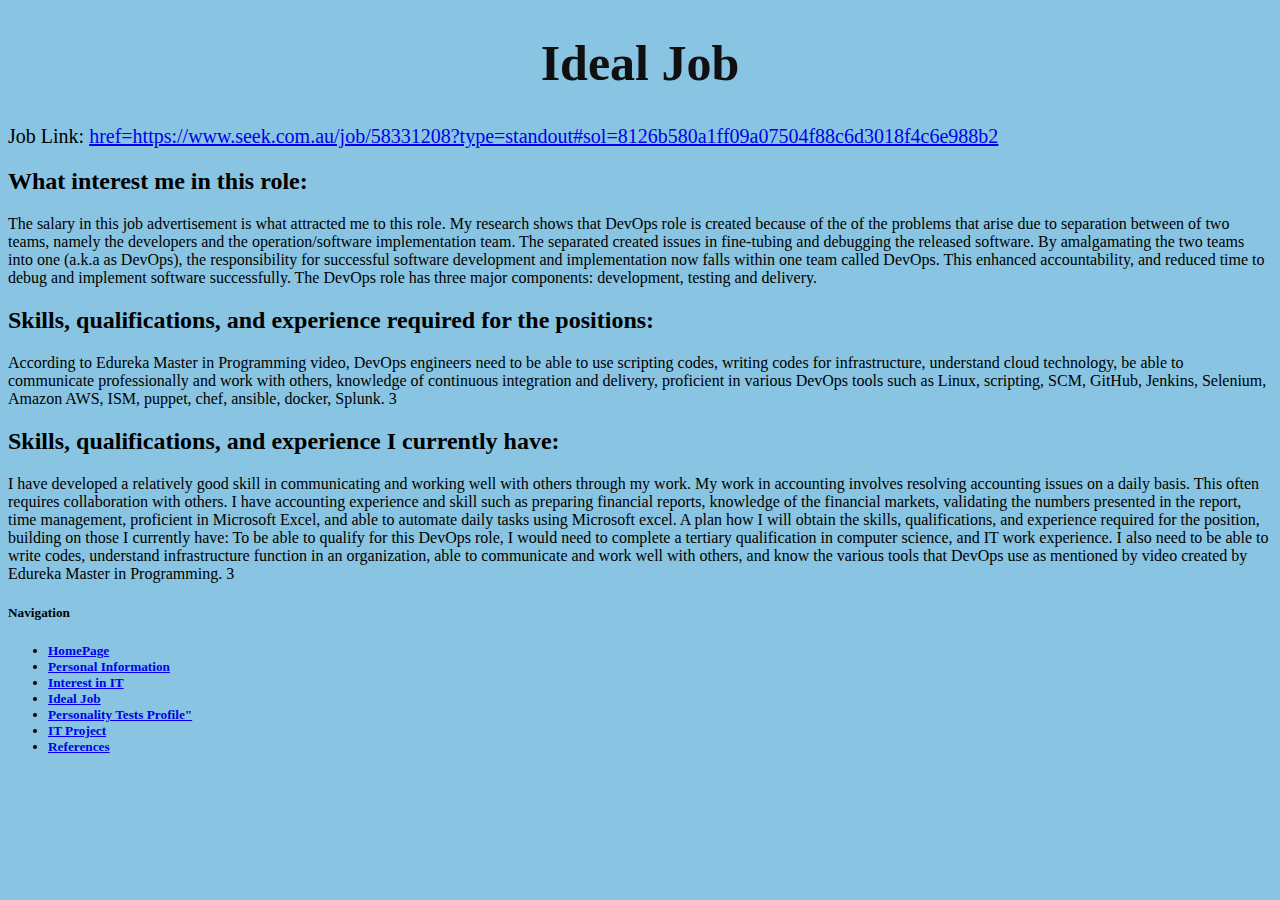
==== ideal-job.html @ 30211a88 "Updated Assignment 1 using css" ====
<!doctype HTML>
<html>

<head>
<title>Ideal Job</title>
<link rel="stylesheet" href="css/style.css"
</head>

<body>

<h1>Ideal Job </h1>
<p>Job Link:
<a href="https://www.seek.com.au/job/58331208?type=standout#sol=8126b580a1ff09a07504f88c6d3018f4c6e988b2">href=https://www.seek.com.au/job/58331208?type=standout#sol=8126b580a1ff09a07504f88c6d3018f4c6e988b2 </a>
</p>


<h2>What interest me in this role:</h2>
The salary in this job advertisement is what attracted me to this role.  My research shows that DevOps role is created because of the of the problems that arise due to separation between of two teams, namely the developers and the operation/software implementation team.  The separated created issues in fine-tubing and debugging the released software.  By amalgamating the two teams into one (a.k.a as DevOps), the responsibility for successful software development and  implementation now falls within one team called DevOps. This enhanced accountability, and reduced time to debug and implement software successfully.    The DevOps role has three major components: development, testing and delivery.


<h2>Skills, qualifications, and experience required for the positions:</h2>
According to Edureka Master in Programming video, DevOps engineers need to be able to use scripting codes, writing codes for infrastructure, understand cloud technology, be able to communicate professionally and work with others, knowledge of continuous integration and delivery, proficient in various DevOps tools such as Linux, scripting,   SCM, GitHub,  Jenkins, Selenium, Amazon AWS,  ISM, puppet, chef, ansible, docker, Splunk. 3


<h2>Skills, qualifications, and experience I currently have:</h2>
I have developed a relatively good skill in communicating and working well with others through my work.  My work in accounting involves resolving accounting issues on a daily basis. This often requires collaboration with others.  I have accounting experience and skill such as preparing financial reports, knowledge of the financial markets, validating the numbers presented in the report, time management,  proficient in Microsoft Excel, and able to automate daily tasks using Microsoft excel.
A plan how I will obtain the skills, qualifications, and experience required for the position, building on those  I currently have:
To be able to qualify for this DevOps role, I would need to complete a tertiary qualification in computer science, and IT work experience.    I also need to be able to write codes, understand infrastructure function in an organization, able to communicate and work well with others, and know the various tools that DevOps use as mentioned by video created by Edureka Master in Programming. 3

<h5> Navigation <h5>
  <ul>
    <li> <a href="index.html"> HomePage</a></li>
    <li> <a href="personal-information.html">Personal Information </a> </li>
    <li> <a href="interest-in-it.html">Interest in IT </a> </li>
    <li> <a href="ideal-job.html"> Ideal Job </a></li>
    <li> <a href="personality-test-profile.html">Personality Tests Profile" </a> </li>
    <li> <a href="it-project.html">IT Project </a></li>
  <li> <a href="references.html"> References </a> </li>
  </ul>
</body>
<html>
---- css/style.css ----
body {
  background-color: #89C5E2;
}

  h1{
    color: #101010;
    font-size: 50px;
    text-align: center;
  }

p{
  font-size: 20px;
}

img {
  
}
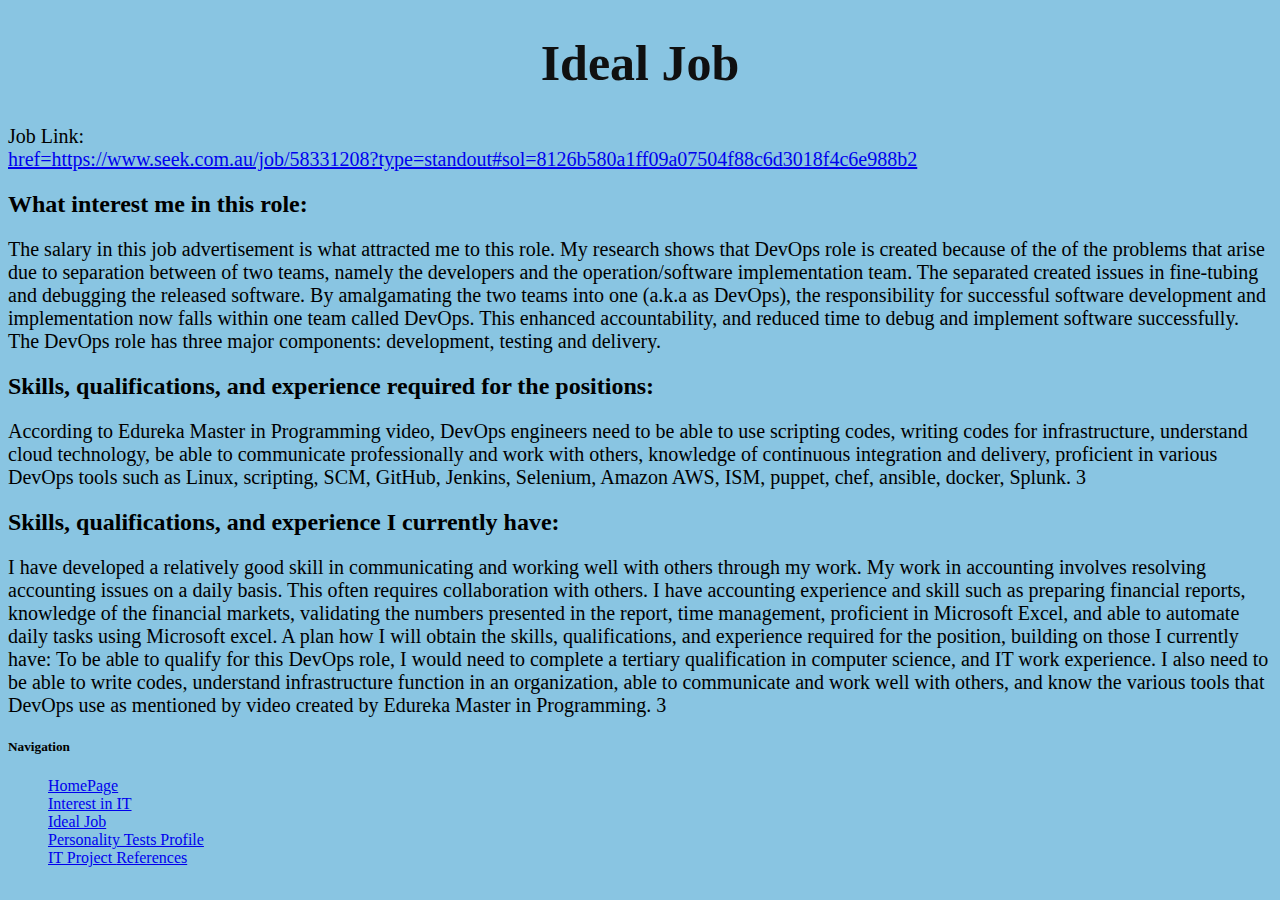
==== commit 535de89e: "Layout" ====
--- a/ideal-job.html
+++ b/ideal-job.html
@@ -8,35 +8,45 @@
 </head>
 
 <body>
+<header>
+<h1>Ideal Job </h1>
 
-<h1>Ideal Job </h1>
-<p>Job Link:
-<a href="https://www.seek.com.au/job/58331208?type=standout#sol=8126b580a1ff09a07504f88c6d3018f4c6e988b2">href=https://www.seek.com.au/job/58331208?type=standout#sol=8126b580a1ff09a07504f88c6d3018f4c6e988b2 </a>
-</p>
+</header>
+
+<main>
+
+  <p>Job Link:<br>
+    
+  <a href="https://www.seek.com.au/job/58331208?type=standout#sol=8126b580a1ff09a07504f88c6d3018f4c6e988b2">href=https://www.seek.com.au/job/58331208?type=standout#sol=8126b580a1ff09a07504f88c6d3018f4c6e988b2 </a>
+  </p>
 
 
 <h2>What interest me in this role:</h2>
-The salary in this job advertisement is what attracted me to this role.  My research shows that DevOps role is created because of the of the problems that arise due to separation between of two teams, namely the developers and the operation/software implementation team.  The separated created issues in fine-tubing and debugging the released software.  By amalgamating the two teams into one (a.k.a as DevOps), the responsibility for successful software development and  implementation now falls within one team called DevOps. This enhanced accountability, and reduced time to debug and implement software successfully.    The DevOps role has three major components: development, testing and delivery.
+<p>The salary in this job advertisement is what attracted me to this role.  My research shows that DevOps role is created because of the of the problems that arise due to separation between of two teams, namely the developers and the operation/software implementation team.  The separated created issues in fine-tubing and debugging the released software.  By amalgamating the two teams into one (a.k.a as DevOps), the responsibility for successful software development and  implementation now falls within one team called DevOps. This enhanced accountability, and reduced time to debug and implement software successfully.    The DevOps role has three major components: development, testing and delivery.
+</p>
+
+<h2>Skills, qualifications, and experience required for the positions:</h2>
+<p>According to Edureka Master in Programming video, DevOps engineers need to be able to use scripting codes, writing codes for infrastructure, understand cloud technology, be able to communicate professionally and work with others, knowledge of continuous integration and delivery, proficient in various DevOps tools such as Linux, scripting,   SCM, GitHub,  Jenkins, Selenium, Amazon AWS,  ISM, puppet, chef, ansible, docker, Splunk. 3
+</p>
+
+<h2>Skills, qualifications, and experience I currently have:</h2>
+<p>I have developed a relatively good skill in communicating and working well with others through my work.  My work in accounting involves resolving accounting issues on a daily basis. This often requires collaboration with others.  I have accounting experience and skill such as preparing financial reports, knowledge of the financial markets, validating the numbers presented in the report, time management,  proficient in Microsoft Excel, and able to automate daily tasks using Microsoft excel.
+A plan how I will obtain the skills, qualifications, and experience required for the position, building on those  I currently have:
+To be able to qualify for this DevOps role, I would need to complete a tertiary qualification in computer science, and IT work experience.    I also need to be able to write codes, understand infrastructure function in an organization, able to communicate and work well with others, and know the various tools that DevOps use as mentioned by video created by Edureka Master in Programming. 3
+</p>
+
+</main>
+<h5 text-align: centre> Navigation </h5>
+  <ul>
+    <a href="index.html"> HomePage</a> <br>
+    <a href="interest-in-it.html">Interest in IT </a><br>
+    <a href="ideal-job.html"> Ideal Job </a><br>
+    <a href="personality-test-profile.html">Personality Tests Profile </a><br>
+    <a href="it-project.html">IT Project </a>
+    <a href="references.html"> References </a>
+
+</ul>
 
 
-<h2>Skills, qualifications, and experience required for the positions:</h2>
-According to Edureka Master in Programming video, DevOps engineers need to be able to use scripting codes, writing codes for infrastructure, understand cloud technology, be able to communicate professionally and work with others, knowledge of continuous integration and delivery, proficient in various DevOps tools such as Linux, scripting,   SCM, GitHub,  Jenkins, Selenium, Amazon AWS,  ISM, puppet, chef, ansible, docker, Splunk. 3
-
-
-<h2>Skills, qualifications, and experience I currently have:</h2>
-I have developed a relatively good skill in communicating and working well with others through my work.  My work in accounting involves resolving accounting issues on a daily basis. This often requires collaboration with others.  I have accounting experience and skill such as preparing financial reports, knowledge of the financial markets, validating the numbers presented in the report, time management,  proficient in Microsoft Excel, and able to automate daily tasks using Microsoft excel.
-A plan how I will obtain the skills, qualifications, and experience required for the position, building on those  I currently have:
-To be able to qualify for this DevOps role, I would need to complete a tertiary qualification in computer science, and IT work experience.    I also need to be able to write codes, understand infrastructure function in an organization, able to communicate and work well with others, and know the various tools that DevOps use as mentioned by video created by Edureka Master in Programming. 3
-
-<h5> Navigation <h5>
-  <ul>
-    <li> <a href="index.html"> HomePage</a></li>
-    <li> <a href="personal-information.html">Personal Information </a> </li>
-    <li> <a href="interest-in-it.html">Interest in IT </a> </li>
-    <li> <a href="ideal-job.html"> Ideal Job </a></li>
-    <li> <a href="personality-test-profile.html">Personality Tests Profile" </a> </li>
-    <li> <a href="it-project.html">IT Project </a></li>
-  <li> <a href="references.html"> References </a> </li>
-  </ul>
 </body>
 <html>
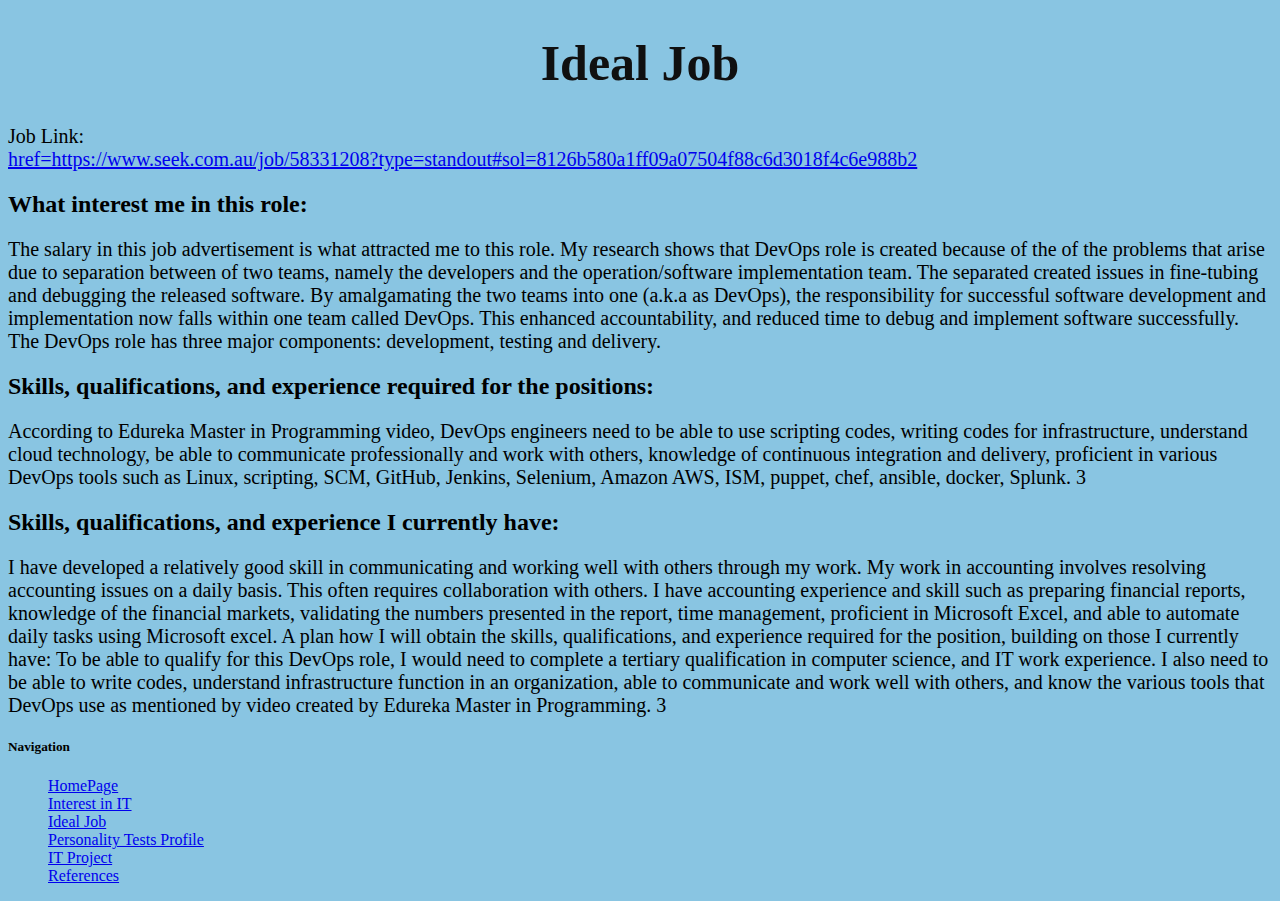
==== commit edb9d0ae: "Changes to layout" ====
--- a/ideal-job.html
+++ b/ideal-job.html
@@ -16,7 +16,7 @@
 <main>
 
   <p>Job Link:<br>
-    
+
   <a href="https://www.seek.com.au/job/58331208?type=standout#sol=8126b580a1ff09a07504f88c6d3018f4c6e988b2">href=https://www.seek.com.au/job/58331208?type=standout#sol=8126b580a1ff09a07504f88c6d3018f4c6e988b2 </a>
   </p>
 
@@ -42,8 +42,8 @@
     <a href="interest-in-it.html">Interest in IT </a><br>
     <a href="ideal-job.html"> Ideal Job </a><br>
     <a href="personality-test-profile.html">Personality Tests Profile </a><br>
-    <a href="it-project.html">IT Project </a>
-    <a href="references.html"> References </a>
+    <a href="it-project.html">IT Project </a><br>
+    <a href="references.html"> References </a><br>
 
 </ul>
 
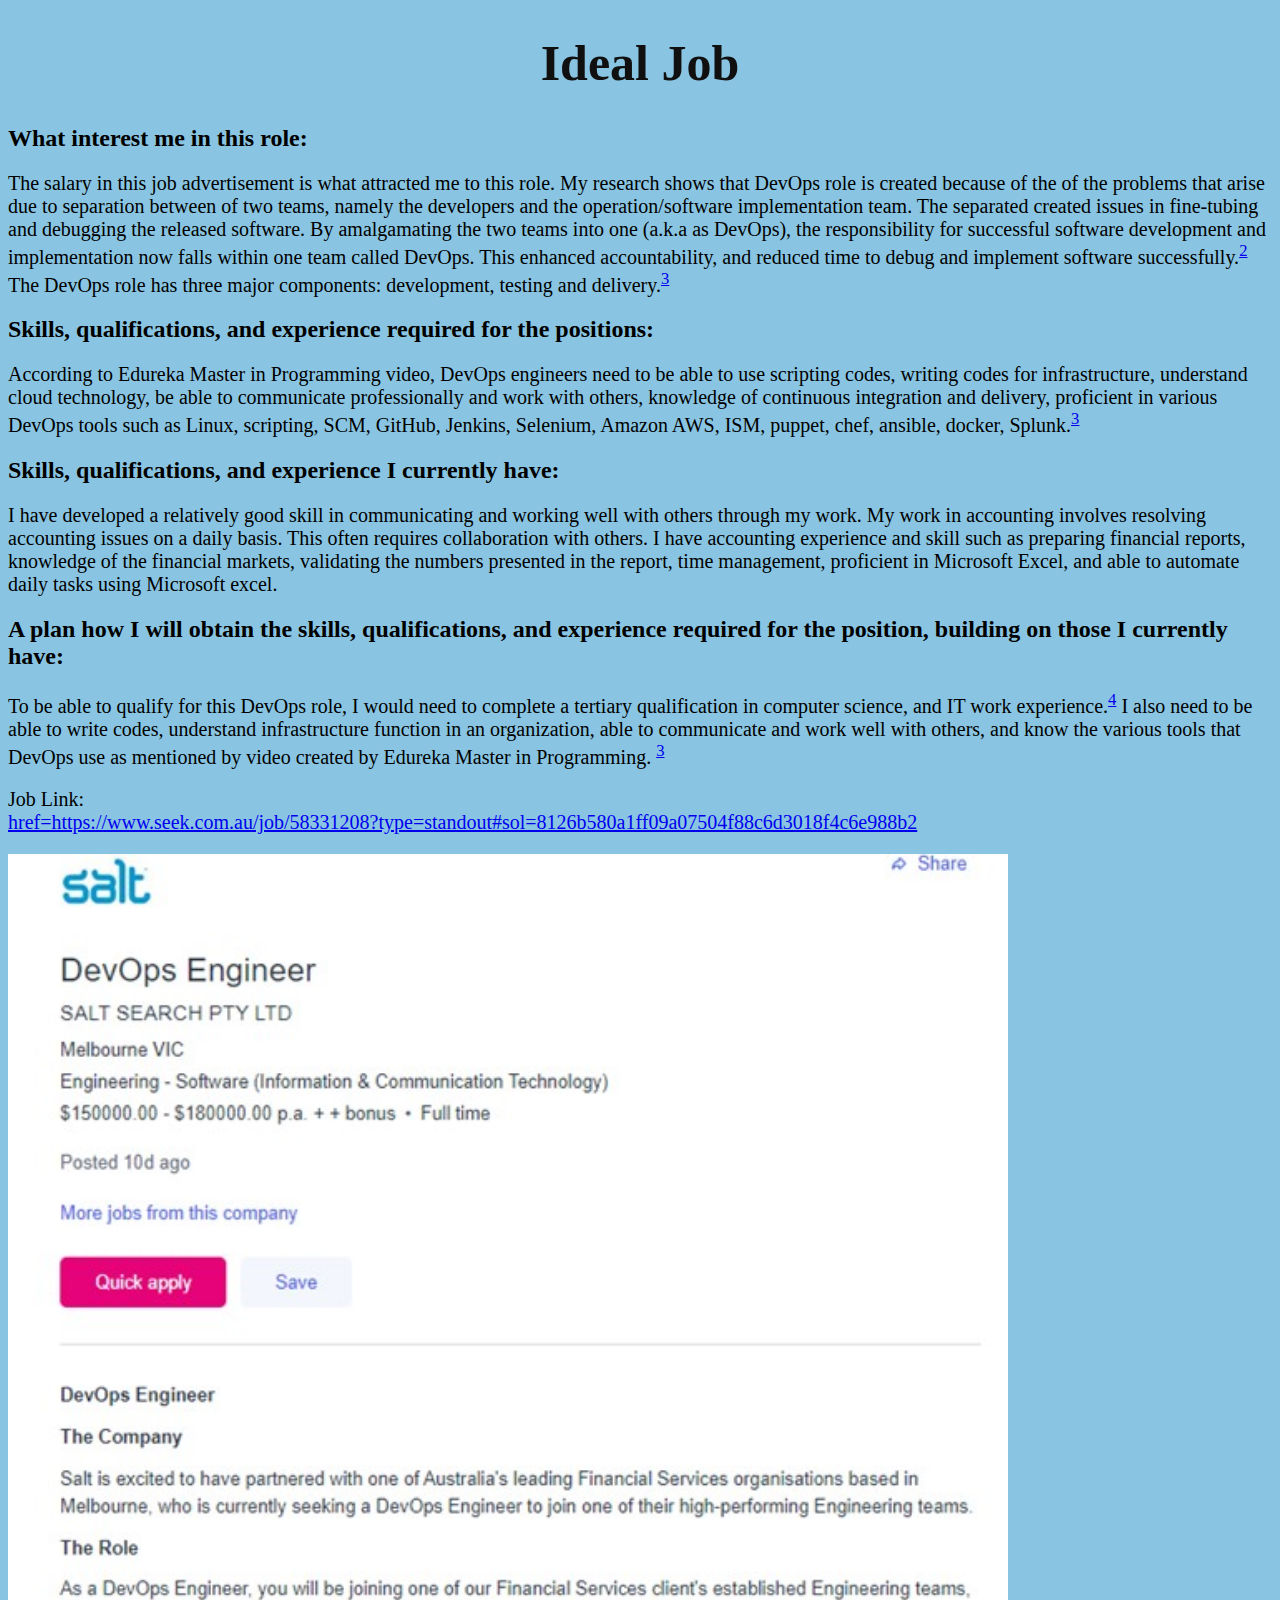
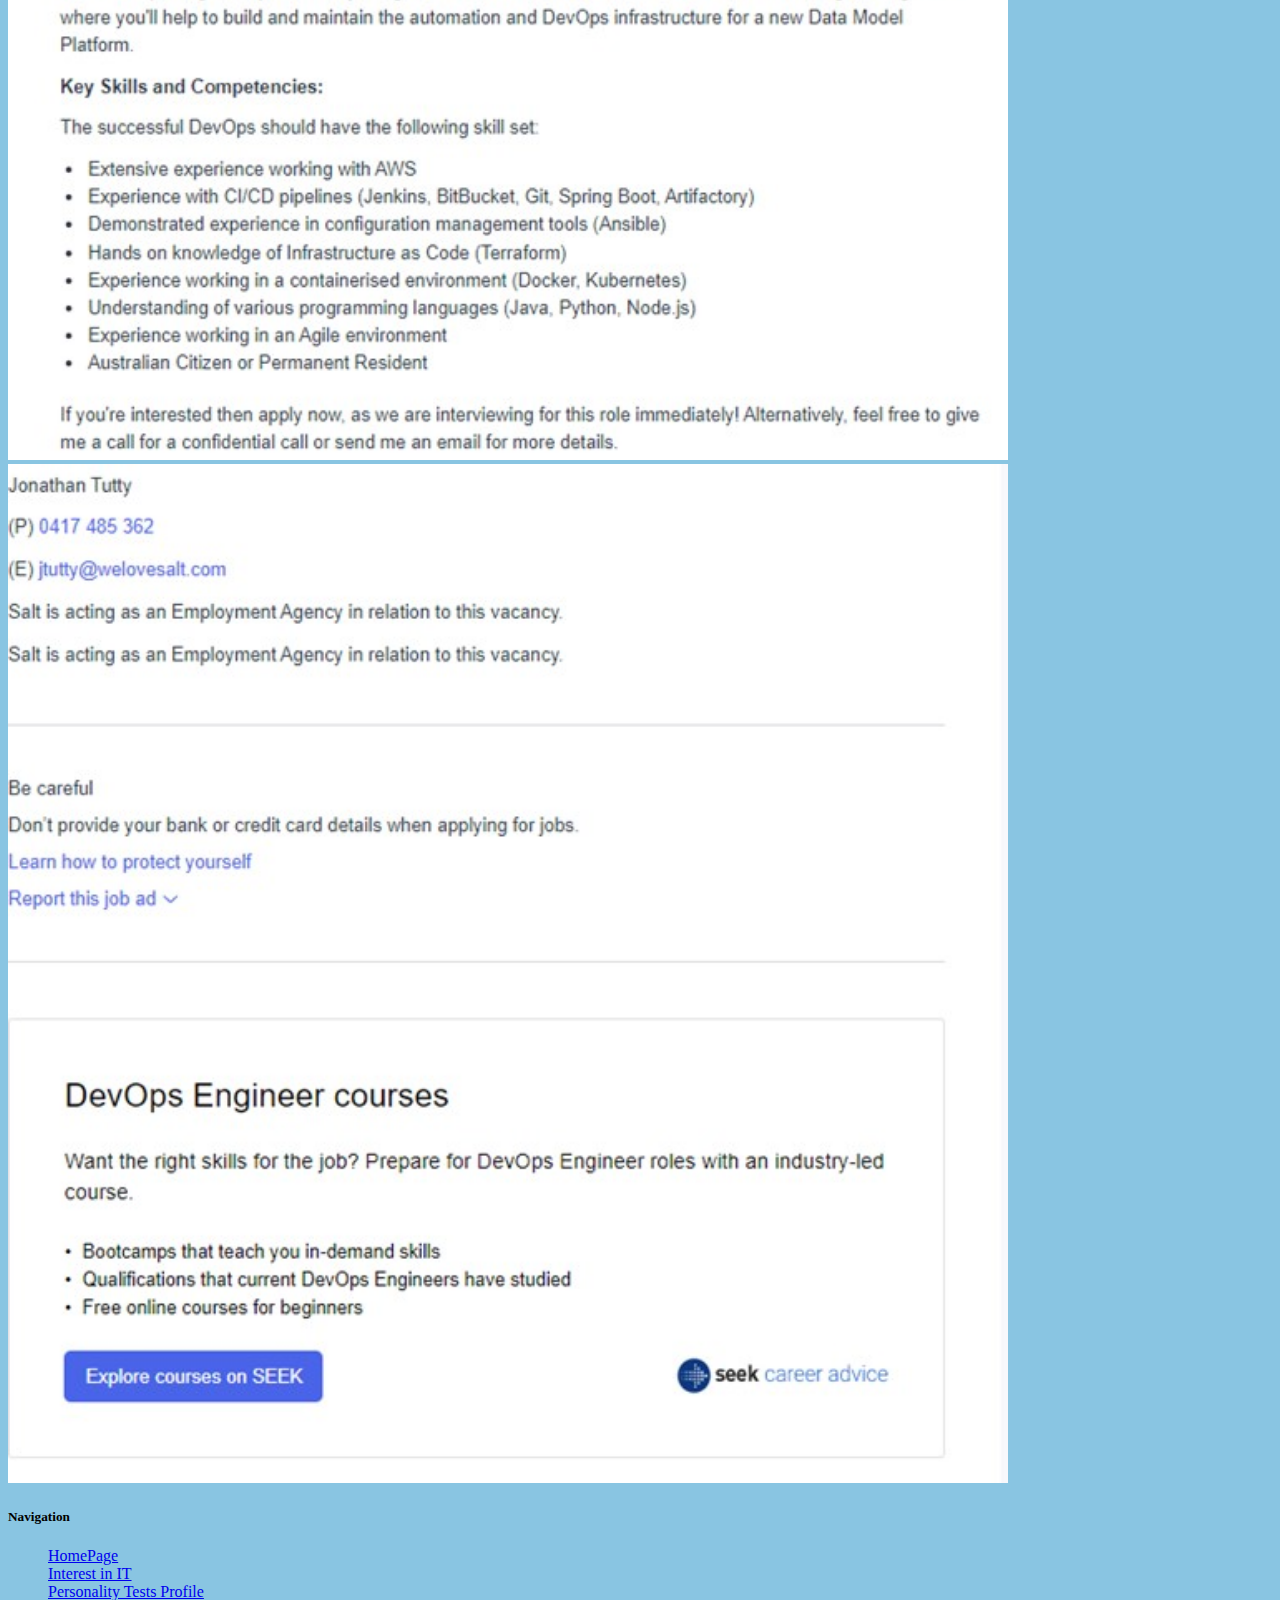
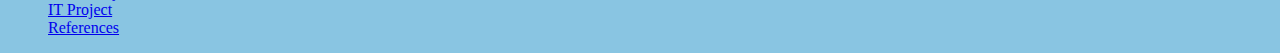
==== commit efeac661: "Updated changes to formatting for assignment 1" ====
--- a/ideal-job.html
+++ b/ideal-job.html
@@ -15,32 +15,64 @@
 
 <main>
 
-  <p>Job Link:<br>
 
-  <a href="https://www.seek.com.au/job/58331208?type=standout#sol=8126b580a1ff09a07504f88c6d3018f4c6e988b2">href=https://www.seek.com.au/job/58331208?type=standout#sol=8126b580a1ff09a07504f88c6d3018f4c6e988b2 </a>
-  </p>
 
 
 <h2>What interest me in this role:</h2>
-<p>The salary in this job advertisement is what attracted me to this role.  My research shows that DevOps role is created because of the of the problems that arise due to separation between of two teams, namely the developers and the operation/software implementation team.  The separated created issues in fine-tubing and debugging the released software.  By amalgamating the two teams into one (a.k.a as DevOps), the responsibility for successful software development and  implementation now falls within one team called DevOps. This enhanced accountability, and reduced time to debug and implement software successfully.    The DevOps role has three major components: development, testing and delivery.
+<p>The salary in this job advertisement is what attracted me to this role.
+  My research shows that DevOps role is created because of the of the problems that arise due to separation between of two teams,
+  namely the developers and the operation/software implementation team.
+  The separated created issues in fine-tubing and debugging the released software.
+  By amalgamating the two teams into one (a.k.a as DevOps), the responsibility for successful software development and
+  implementation now falls within one team called DevOps. This enhanced accountability,
+  and reduced time to debug and implement software successfully.<sup><a href="https://www.youtube.com/watch?v=Xrgk023l4lI">2</a></sup>
+  The DevOps role has three major components: development, testing
+  and delivery.<sup><a href="https://www.bing.com/videos/search?q=devops+engineers+explained&docid=608022740851053979&mid=77E258B943A1D2578D9877E258B943A1D2578D98&view=detail&FORM=VIRE">3</a></sup>
 </p>
 
 <h2>Skills, qualifications, and experience required for the positions:</h2>
-<p>According to Edureka Master in Programming video, DevOps engineers need to be able to use scripting codes, writing codes for infrastructure, understand cloud technology, be able to communicate professionally and work with others, knowledge of continuous integration and delivery, proficient in various DevOps tools such as Linux, scripting,   SCM, GitHub,  Jenkins, Selenium, Amazon AWS,  ISM, puppet, chef, ansible, docker, Splunk. 3
+<p>According to Edureka Master in Programming video, DevOps engineers need to be able to use scripting codes,
+  writing codes for infrastructure, understand cloud technology, be able to communicate professionally and work with others,
+  knowledge of continuous integration and delivery, proficient in various DevOps tools such as Linux, scripting,
+  SCM, GitHub,  Jenkins, Selenium, Amazon AWS,  ISM, puppet, chef, ansible, docker,
+  Splunk.<sup><a href="https://www.bing.com/videos/search?q=devops+engineers+explained&docid=608022740851053979&mid=77E258B943A1D2578D9877E258B943A1D2578D98&view=detail&FORM=VIRE">3</a></sup>
 </p>
 
 <h2>Skills, qualifications, and experience I currently have:</h2>
-<p>I have developed a relatively good skill in communicating and working well with others through my work.  My work in accounting involves resolving accounting issues on a daily basis. This often requires collaboration with others.  I have accounting experience and skill such as preparing financial reports, knowledge of the financial markets, validating the numbers presented in the report, time management,  proficient in Microsoft Excel, and able to automate daily tasks using Microsoft excel.
+<p>I have developed a relatively good skill in communicating and working well with others through my work.
+  My work in accounting involves resolving accounting issues on a daily basis. This often requires collaboration with others.
+  I have accounting experience and skill such as preparing financial reports, knowledge of the financial markets,
+  validating the numbers presented in the report, time management,  proficient in Microsoft Excel, and able to automate daily tasks using Microsoft excel.
+</p>
+
+<h2>
 A plan how I will obtain the skills, qualifications, and experience required for the position, building on those  I currently have:
-To be able to qualify for this DevOps role, I would need to complete a tertiary qualification in computer science, and IT work experience.    I also need to be able to write codes, understand infrastructure function in an organization, able to communicate and work well with others, and know the various tools that DevOps use as mentioned by video created by Edureka Master in Programming. 3
+</h2>
+
+<p>
+To be able to qualify for this DevOps role, I would need to complete a tertiary qualification in computer science,
+and IT work experience.<sup><a href="https://www.seek.com.au/career-advice/role/devops-engineer#qualifications?campaigncode=lrn:skj:sklm:cg:jbd:alpha">4</a></sup>
+I also need to be able to write codes, understand infrastructure function in an organization, able to communicate and work well with others,
+and know the various tools that DevOps use as mentioned by video created by
+Edureka Master in Programming. <sup><a href="https://www.bing.com/videos/search?q=devops+engineers+explained&docid=608022740851053979&mid=77E258B943A1D2578D9877E258B943A1D2578D98&view=detail&FORM=VIRE">3</a></sup>
 </p>
+
+<p>Job Link:<br>
+
+<a href="https://www.seek.com.au/job/58331208?type=standout#sol=8126b580a1ff09a07504f88c6d3018f4c6e988b2">href=https://www.seek.com.au/job/58331208?type=standout#sol=8126b580a1ff09a07504f88c6d3018f4c6e988b2 </a>
+</p>
+<img src= "./Image/Job1.jpg" alt = "Snippet of Job Description no. 1" width=1000  class= "center2">
+
+<img src= "./Image/Job2.jpg" alt = "Snippet of Job Description no.2" width=1000  class= "center2">
+
+
+
 
 </main>
 <h5 text-align: centre> Navigation </h5>
   <ul>
     <a href="index.html"> HomePage</a> <br>
     <a href="interest-in-it.html">Interest in IT </a><br>
-    <a href="ideal-job.html"> Ideal Job </a><br>
     <a href="personality-test-profile.html">Personality Tests Profile </a><br>
     <a href="it-project.html">IT Project </a><br>
     <a href="references.html"> References </a><br>
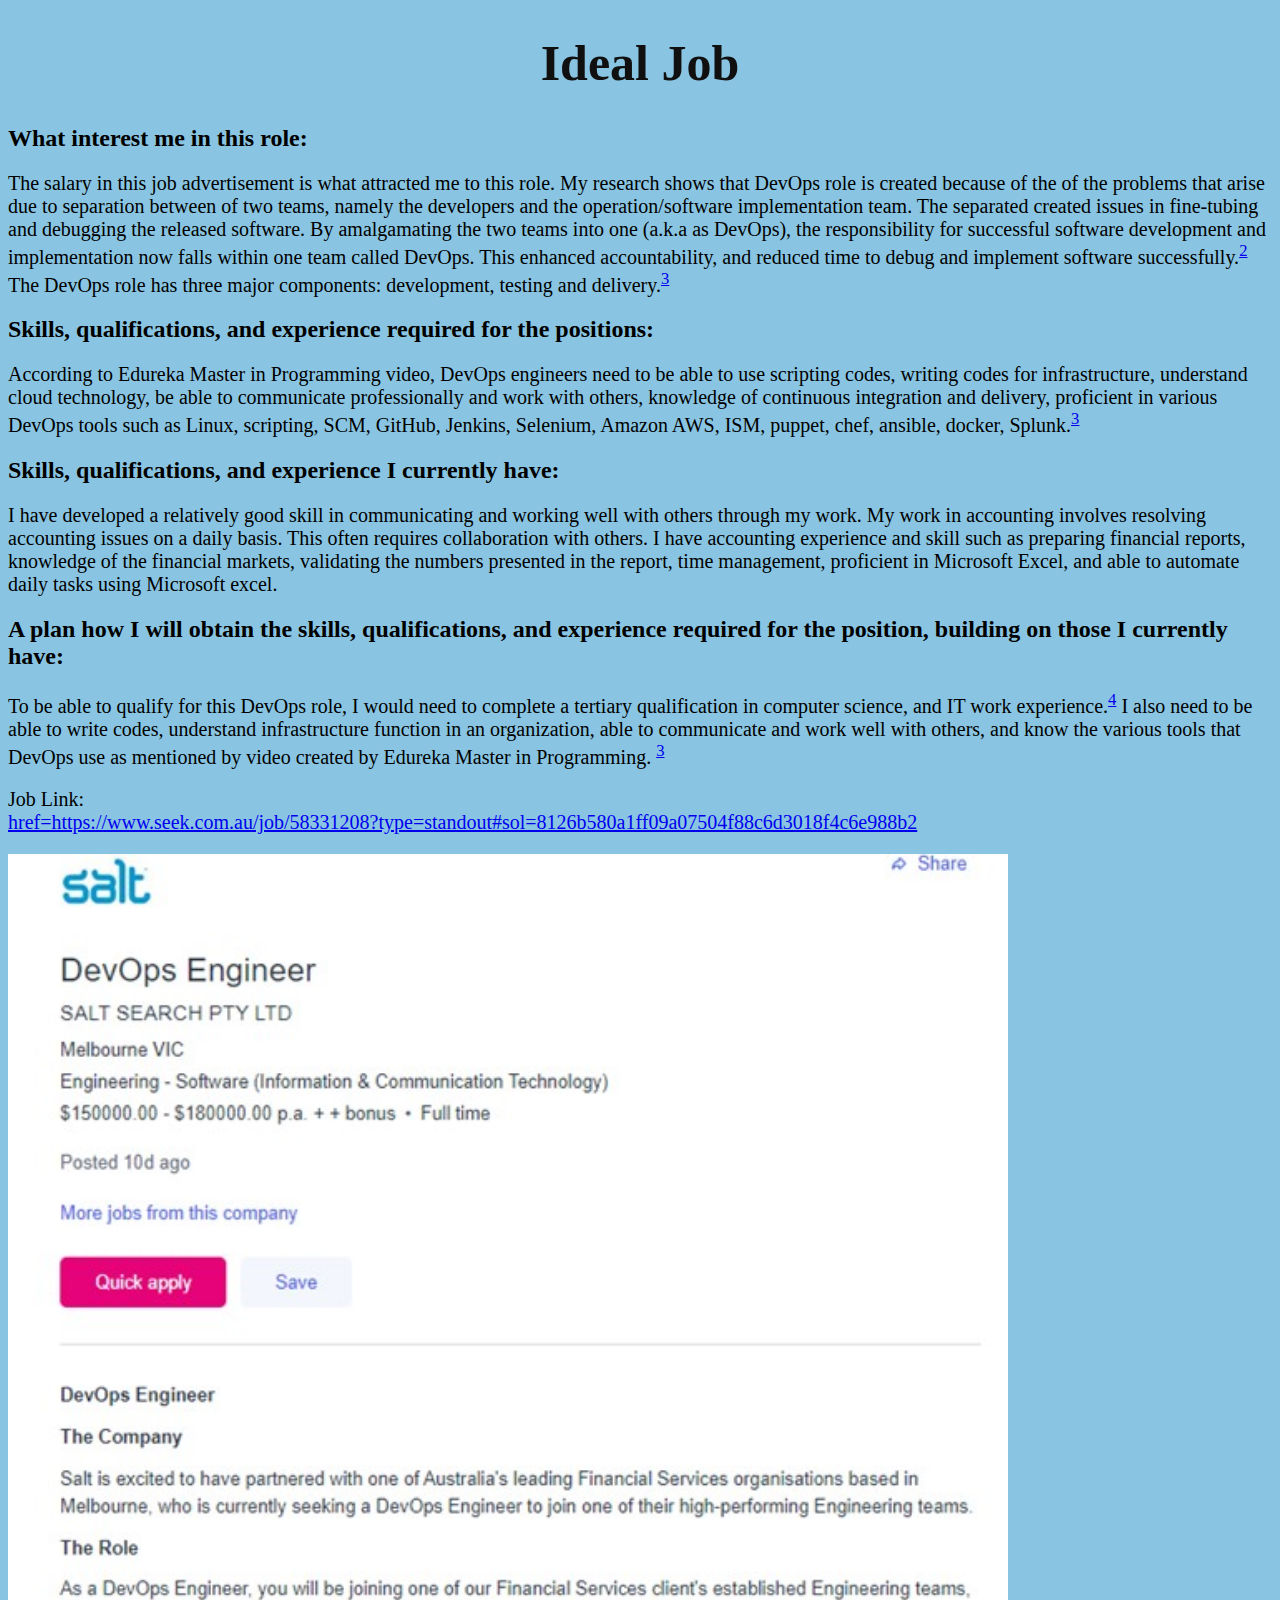
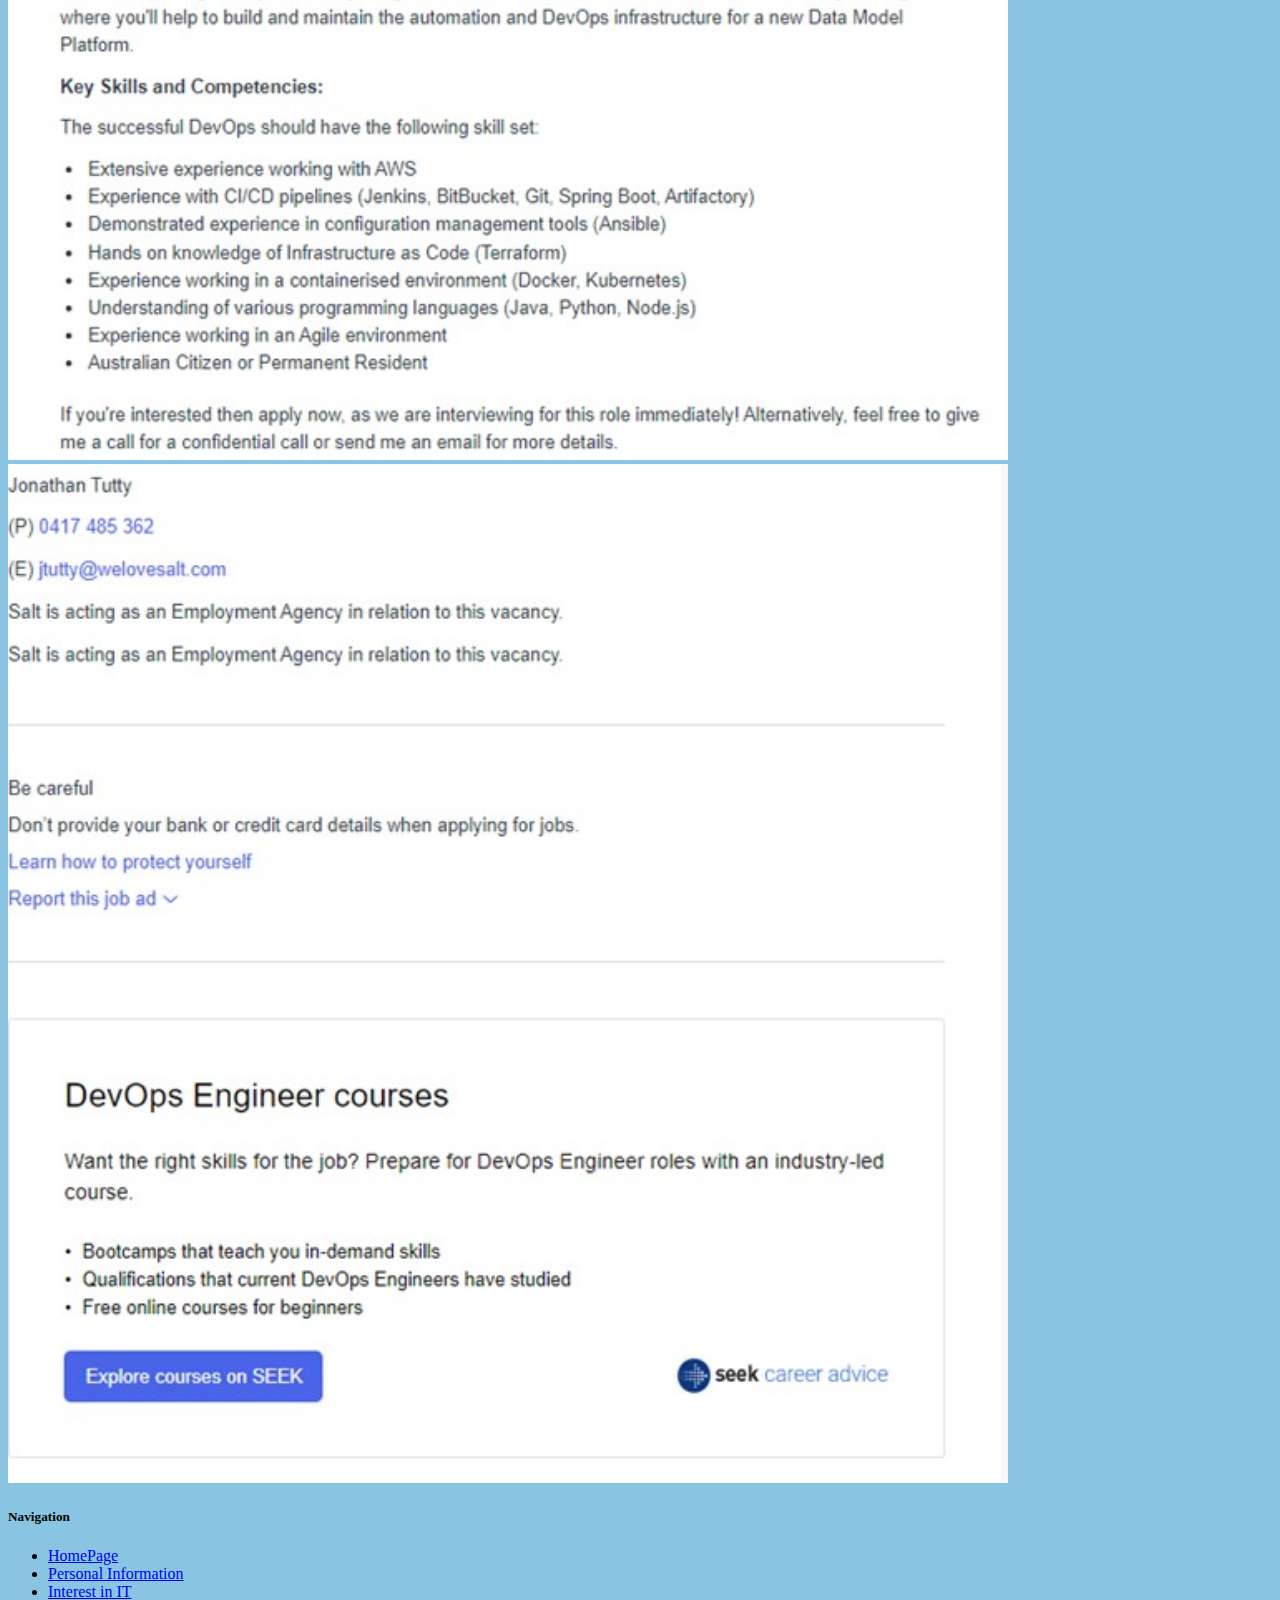
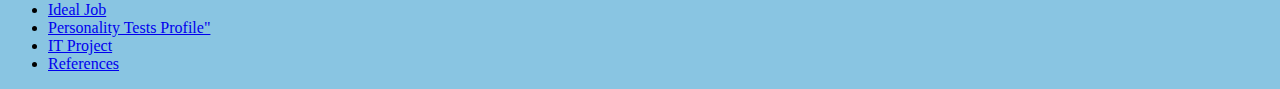
==== commit 37611e21: "Changed the Navigation back to what it was" ====
--- a/ideal-job.html
+++ b/ideal-job.html
@@ -71,11 +71,13 @@
 </main>
 <h5 text-align: centre> Navigation </h5>
   <ul>
-    <a href="index.html"> HomePage</a> <br>
-    <a href="interest-in-it.html">Interest in IT </a><br>
-    <a href="personality-test-profile.html">Personality Tests Profile </a><br>
-    <a href="it-project.html">IT Project </a><br>
-    <a href="references.html"> References </a><br>
+    <li> <a href="index.html"> HomePage</a></li>
+    <li> <a href="personal-information.html">Personal Information </a> </li>
+    <li> <a href="interest-in-it.html">Interest in IT </a> </li>
+    <li> <a href="ideal-job.html"> Ideal Job </a></li>
+    <li> <a href="personality-test-profile.html">Personality Tests Profile" </a> </li>
+    <li> <a href="it-project.html">IT Project </a></li>
+  <li> <a href="references.html"> References </a> </li>
 
 </ul>
 
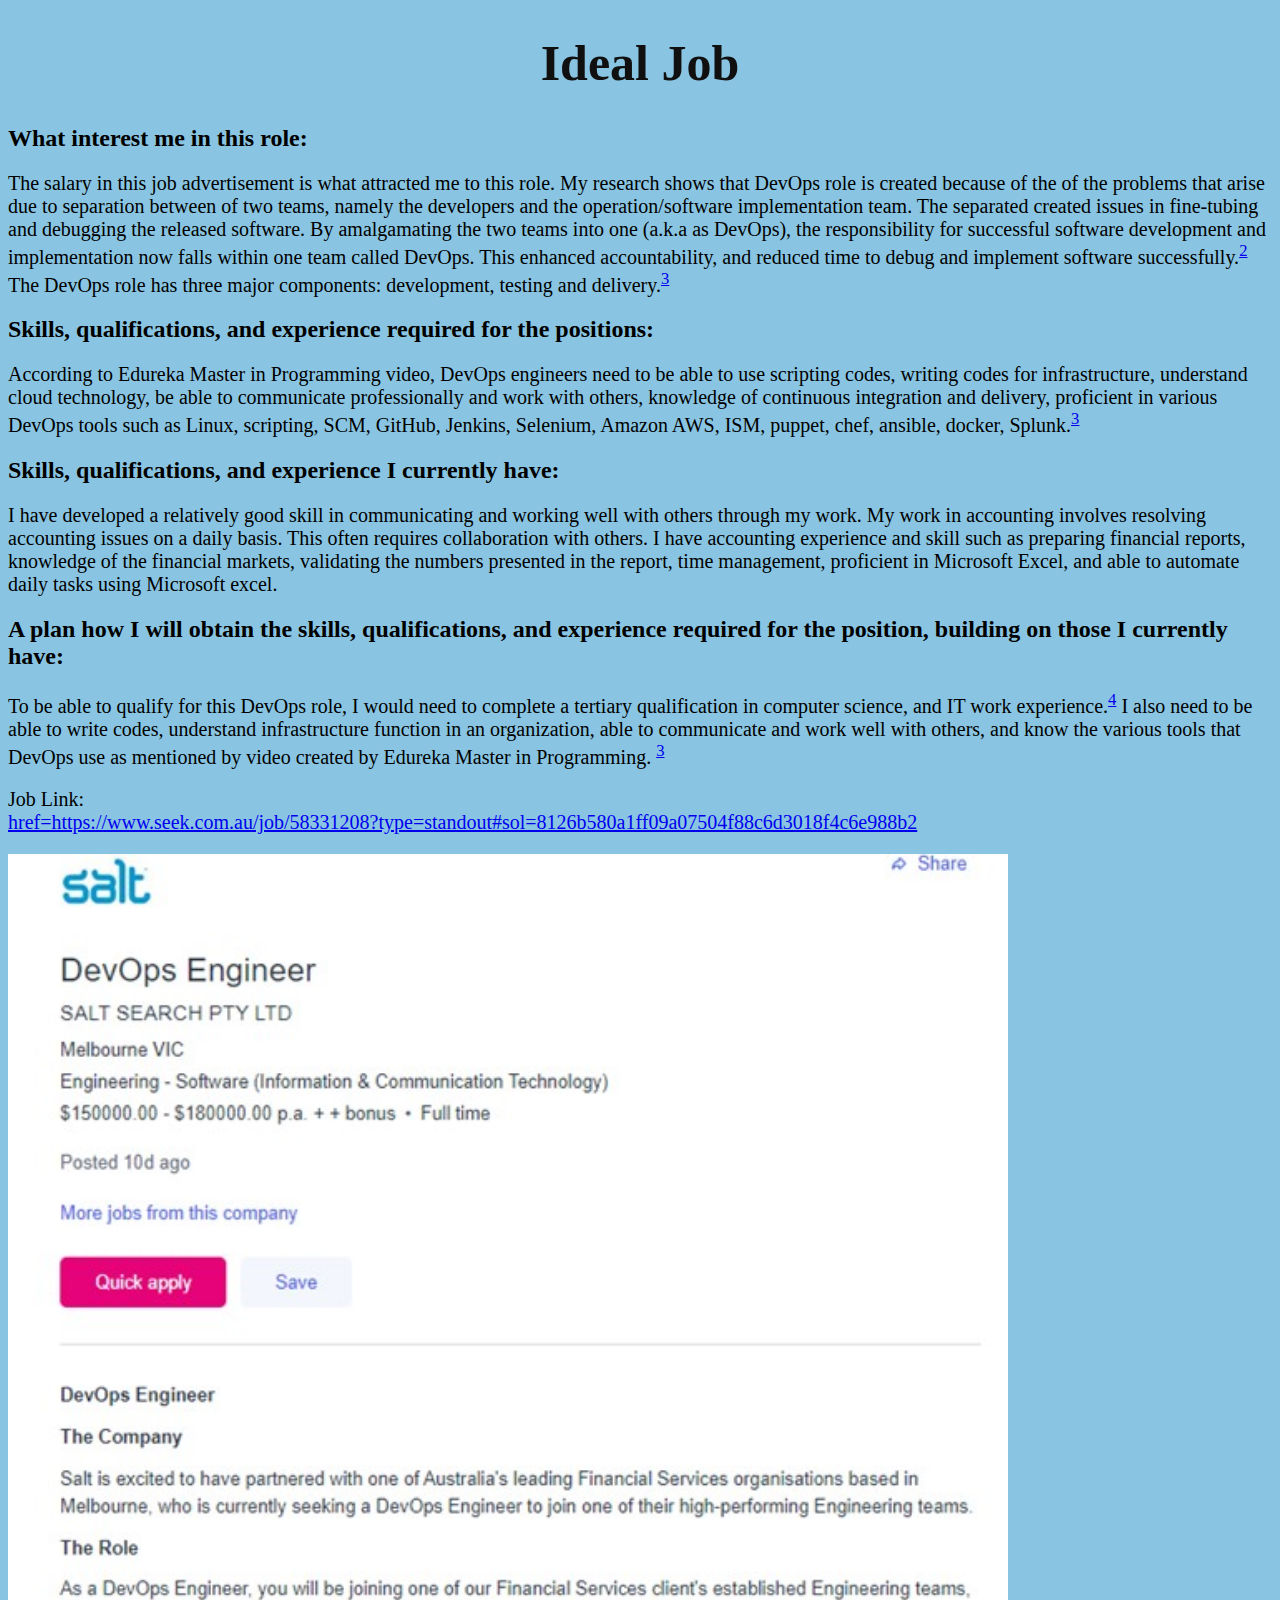
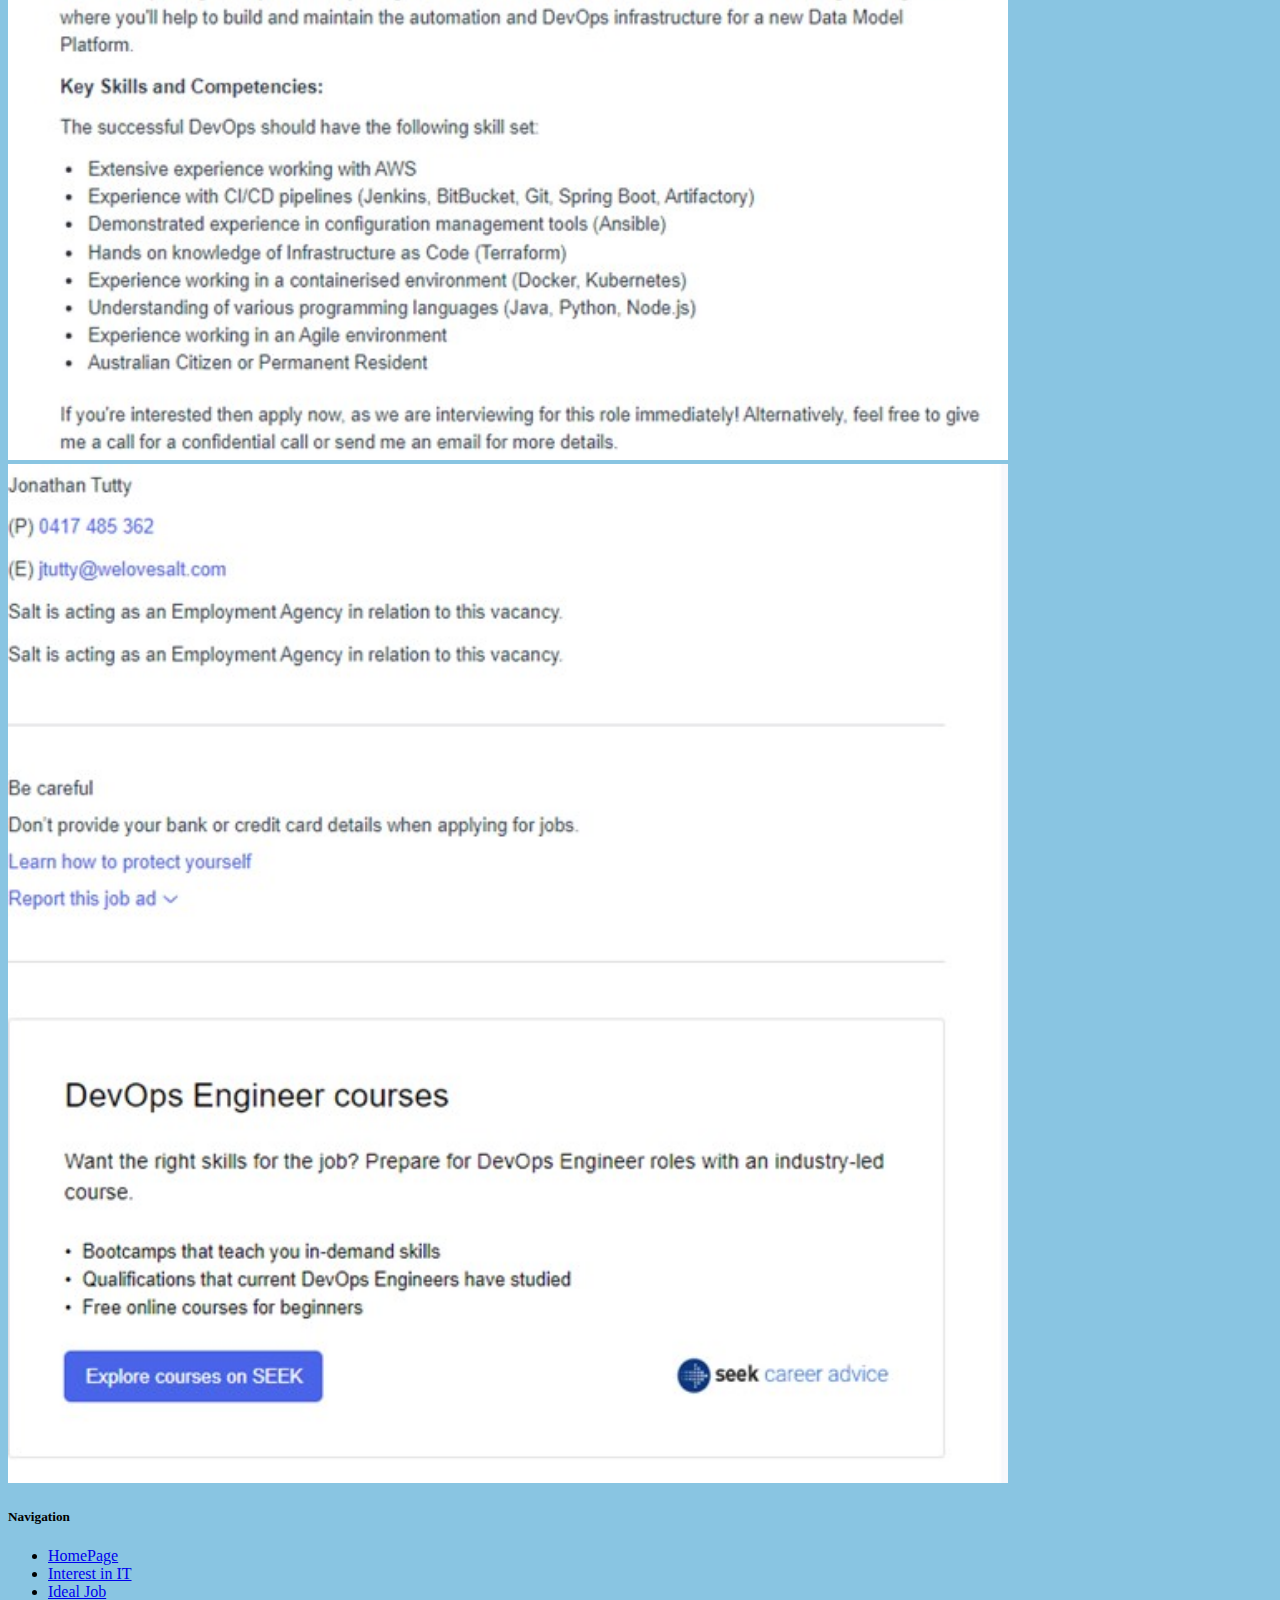
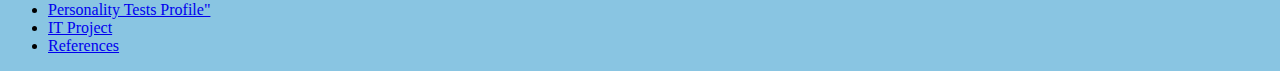
==== commit 3fa6b6ab: "Navigation amended" ====
--- a/ideal-job.html
+++ b/ideal-job.html
@@ -72,12 +72,11 @@
 <h5 text-align: centre> Navigation </h5>
   <ul>
     <li> <a href="index.html"> HomePage</a></li>
-    <li> <a href="personal-information.html">Personal Information </a> </li>
     <li> <a href="interest-in-it.html">Interest in IT </a> </li>
     <li> <a href="ideal-job.html"> Ideal Job </a></li>
     <li> <a href="personality-test-profile.html">Personality Tests Profile" </a> </li>
     <li> <a href="it-project.html">IT Project </a></li>
-  <li> <a href="references.html"> References </a> </li>
+    <li> <a href="references.html"> References </a> </li>
 
 </ul>
 
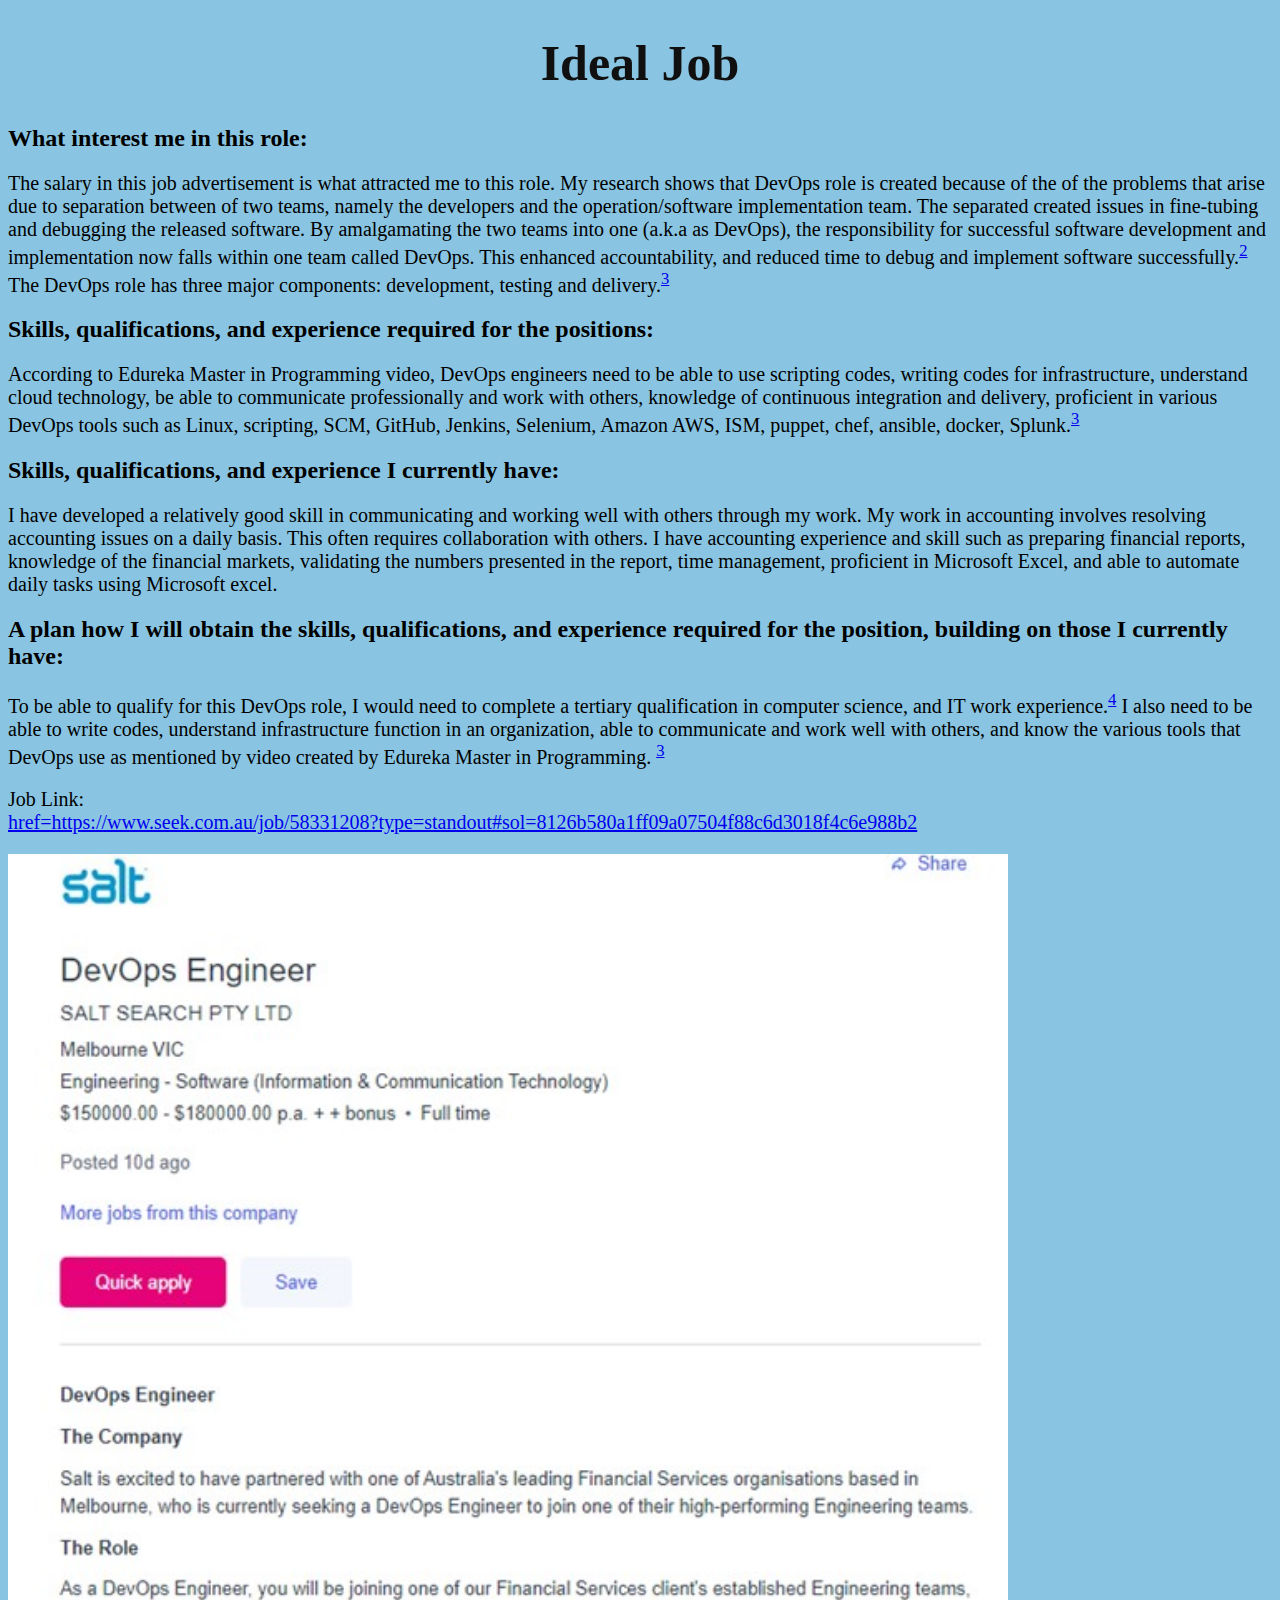
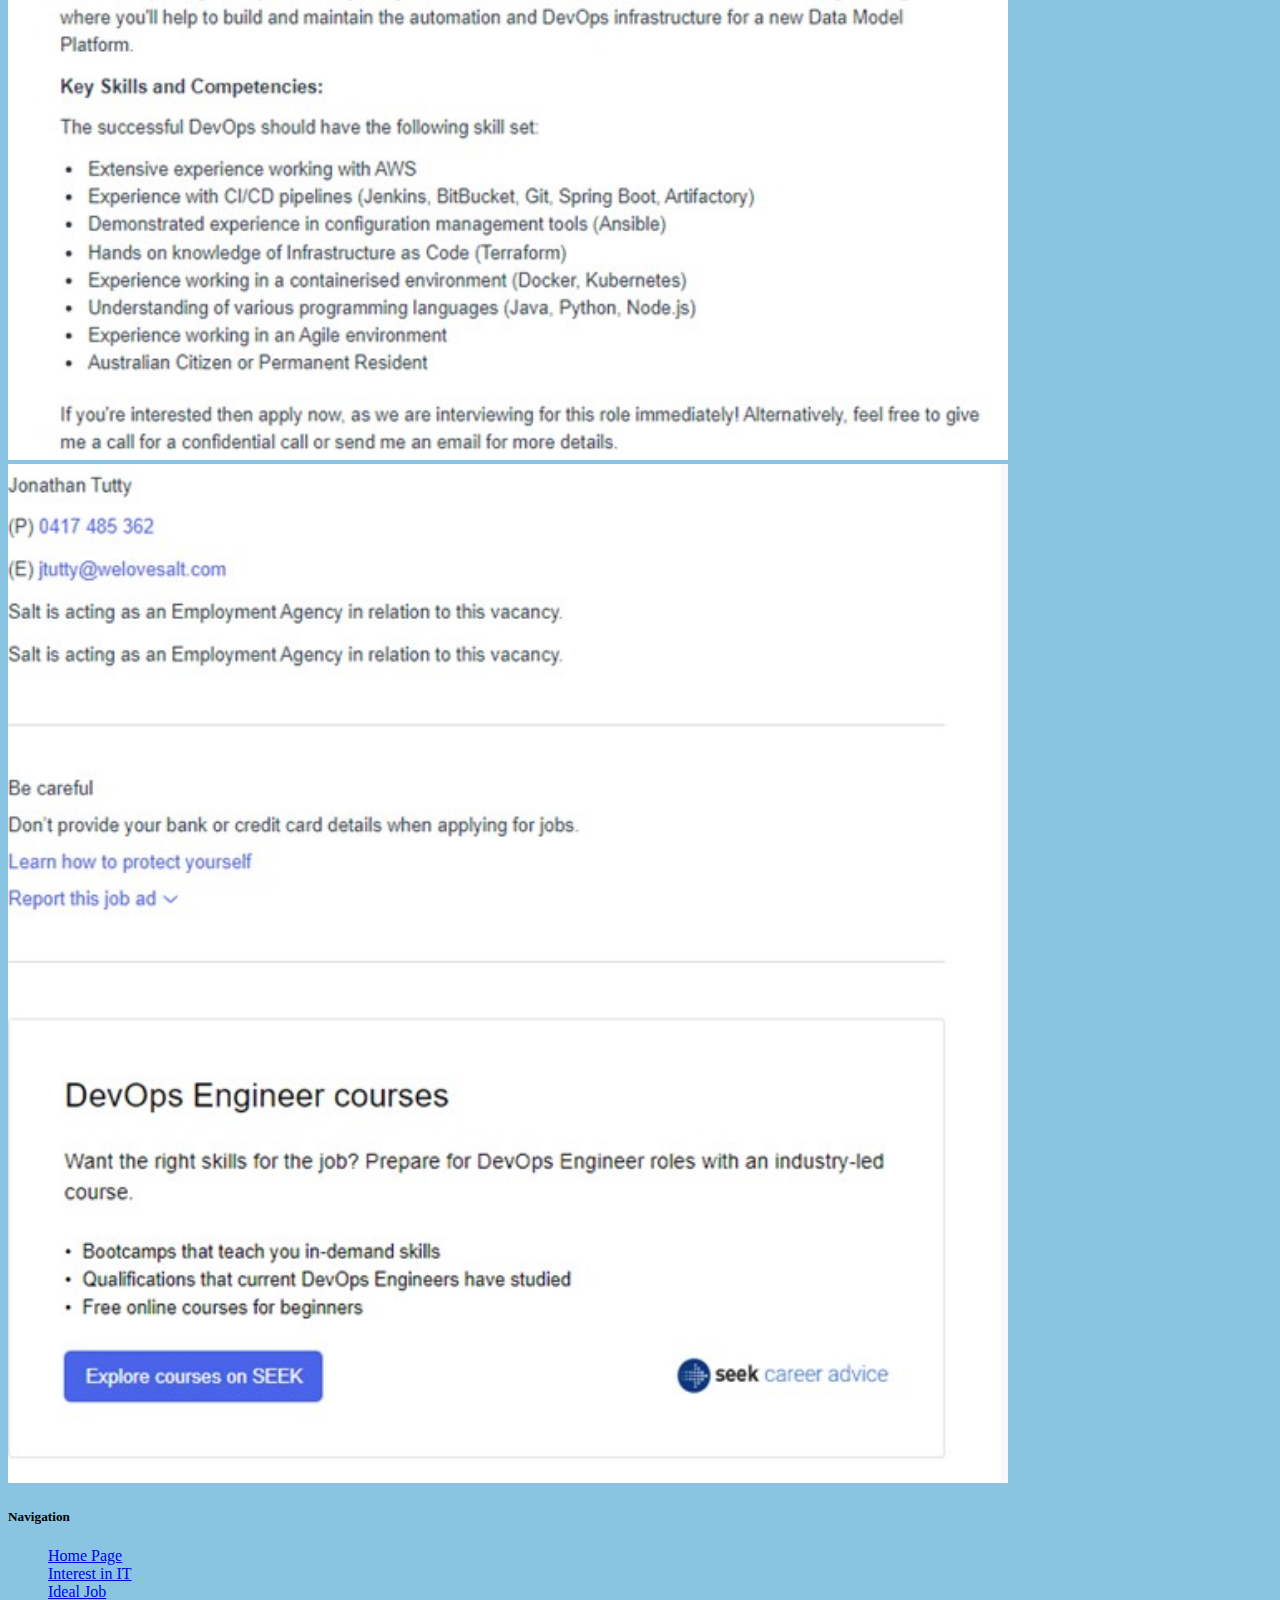
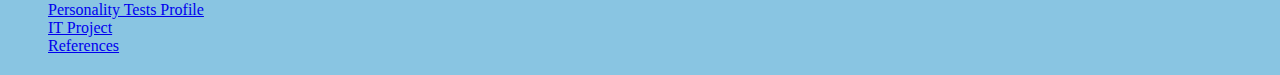
==== commit a132ae1a: "Rectify incorrect Navigation formatting" ====
--- a/ideal-job.html
+++ b/ideal-job.html
@@ -70,15 +70,16 @@
 
 </main>
 <h5 text-align: centre> Navigation </h5>
+<p>
   <ul>
-    <li> <a href="index.html"> HomePage</a></li>
-    <li> <a href="interest-in-it.html">Interest in IT </a> </li>
-    <li> <a href="ideal-job.html"> Ideal Job </a></li>
-    <li> <a href="personality-test-profile.html">Personality Tests Profile" </a> </li>
-    <li> <a href="it-project.html">IT Project </a></li>
-    <li> <a href="references.html"> References </a> </li>
-
+    <a href="index.html">Home Page</a><br>
+    <a href="interest-in-it.html">Interest in IT </a> <br>
+    <a href="ideal-job.html">Ideal Job </a><br>
+    <a href="personality-test-profile.html">Personality Tests Profile <br>
+    <a href="it-project.html">IT Project </a> <br>
+    <a href="references.html">References </a> <br>
 </ul>
+</p>
 
 
 </body>
